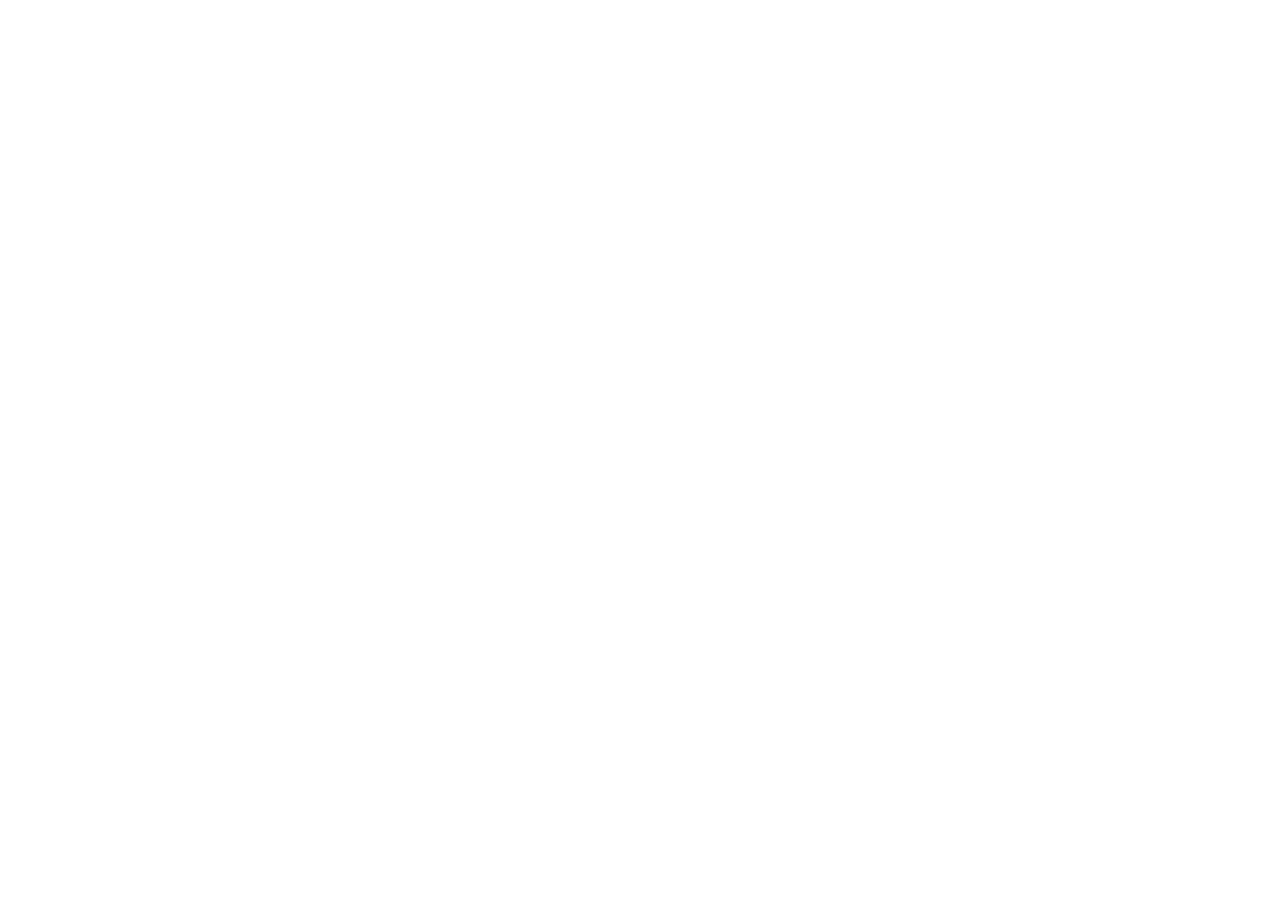
==== quiz.html @ 0aebf83a "Initial Commit" ====
<!DOCTYPE html>
<html lang="en">
<head>
    <meta charset="UTF-8">
    <meta http-equiv="X-UA-Compatible" content="IE=edge">
    <meta name="viewport" content="width=device-width, initial-scale=1.0">
    <link rel="preconnect" href="https://fonts.googleapis.com">
<link rel="preconnect" href="https://fonts.gstatic.com" crossorigin>
<link href="https://fonts.googleapis.com/css2?family=Rubik:wght@400;600&display=swap" rel="stylesheet">
    <link href="https://cdn.jsdelivr.net/npm/bootstrap@5.0.2/dist/css/bootstrap.min.css" rel="stylesheet" integrity="sha384-EVSTQN3/azprG1Anm3QDgpJLIm9Nao0Yz1ztcQTwFspd3yD65VohhpuuCOmLASjC" crossorigin="anonymous">
    <link rel="stylesheet" href="/assets/css/style.css">
    <title>Flag Quiz</title>
</head>
<body>
    <script src="https://cdn.jsdelivr.net/npm/bootstrap@5.0.2/dist/js/bootstrap.bundle.min.js" integrity="sha384-MrcW6ZMFYlzcLA8Nl+NtUVF0sA7MsXsP1UyJoMp4YLEuNSfAP+JcXn/tWtIaxVXM" crossorigin="anonymous"></script>
    <script src="/scipt.js"></script>  
</body>
</html>
---- assets/css/style.css ----
body{
    font-family: 'Rubik', sans-serif;}
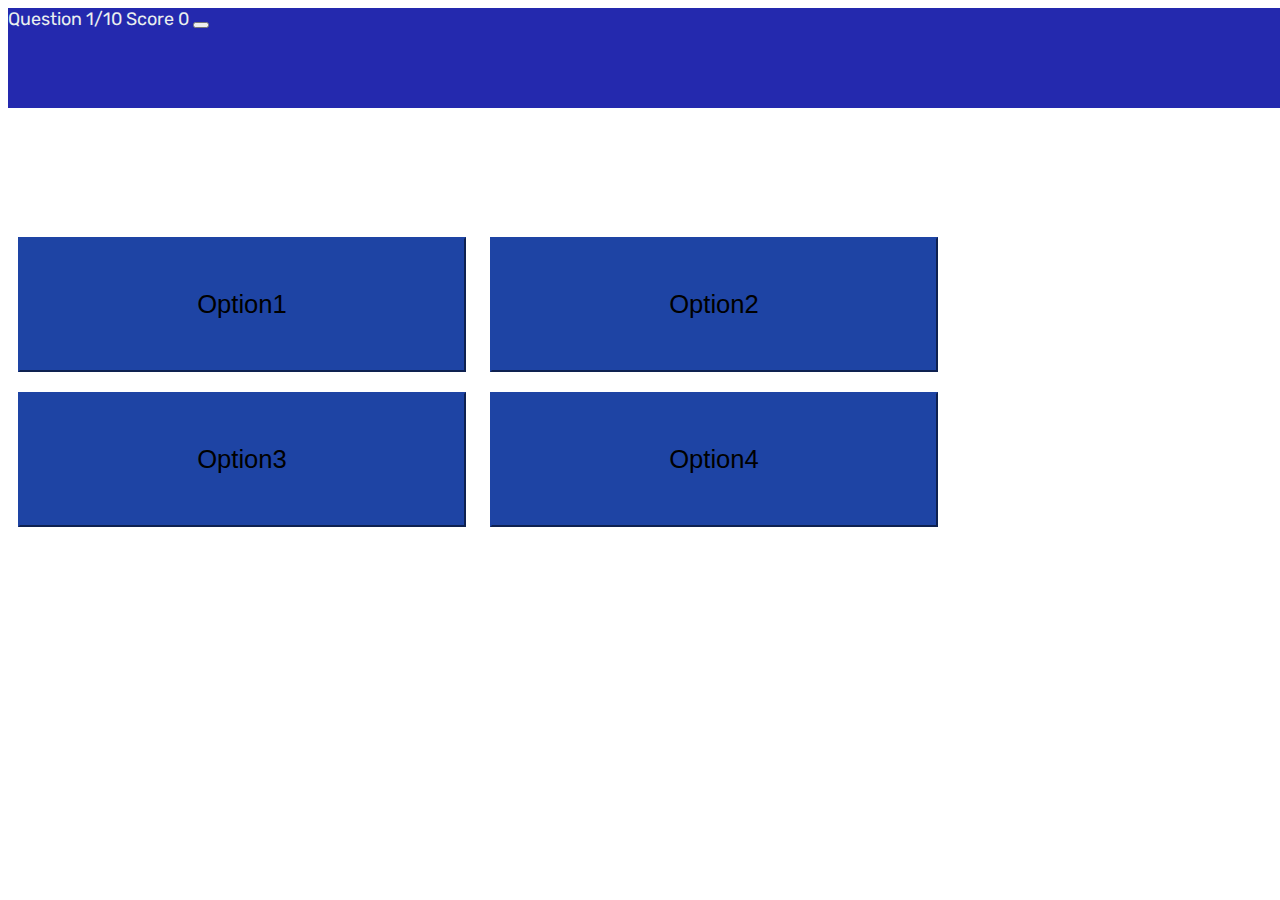
==== commit 21b05d44: "Add basic layout for homepage and quiz page. Add basic CSS styling." ====
--- a/quiz.html
+++ b/quiz.html
@@ -12,6 +12,43 @@
     <title>Flag Quiz</title>
 </head>
 <body>
+            <nav id ='nav-bar' class="navbar d-flex justify-content-around">
+                <span id ='question-count' class=''>
+                 Question 1/10
+                </span>
+                <span id='score-count'class=' '>Score 0</span>
+                <button type="button" class="btn-close" aria-label="Close"></button>
+              </nav>
+            
+           
+            <div class="container-fluid text-center flag-container">
+                <div class="row">
+                    <div class="col-xs-12">
+                       <img id = 'flag' src="#" alt=""> 
+                    </div>
+                </div>
+            </div>
+        
+            <div class="container.fluid text-center">
+                <div class="row">
+                    <div class="col-xs-6">
+                        <div>
+                            <button id = 'option1' class="btn btn-primary options" type="button">Option1</button>
+                            <button id = 'option2' class="btn btn-primary options" type="button">Option2</button>
+                          </div>
+                    </div>
+                </div>
+            </div>
+            <div class="container.fluid text-center">
+                <div class="row">
+                    <div class="col-xs-6">
+                        <div>
+                            <button id = 'option3' class="btn btn-primary options" type="button">Option3</button>
+                            <button id = 'option4' class="btn btn-primary options" type="button">Option4</button>
+                          </div>
+                    </div>
+                </div>
+            </div>
     <script src="https://cdn.jsdelivr.net/npm/bootstrap@5.0.2/dist/js/bootstrap.bundle.min.js" integrity="sha384-MrcW6ZMFYlzcLA8Nl+NtUVF0sA7MsXsP1UyJoMp4YLEuNSfAP+JcXn/tWtIaxVXM" crossorigin="anonymous"></script>
     <script src="/scipt.js"></script>  
 </body>
--- a/assets/css/style.css
+++ b/assets/css/style.css
@@ -1,2 +1,101 @@
+:root {
+    --primary-background: #e3e7eb;
+    --secondary-background: #2429ae;
+    --button-background:#1e44a4;
+    --incorrect-color:red;
+    --correct-color:green;
+  }
+
+
 body{
-    font-family: 'Rubik', sans-serif;}+    font-family: 'Rubik', sans-serif;
+    color: #EAEFEF;
+    width: 100%;
+    height: 100%;
+    
+}
+
+#nav-bar{
+    background-color: var(--secondary-background);
+    height: 100px;
+    font-size: 2vh;
+    
+}
+
+
+#easy-btn{
+    background-color:var(--button-background);
+    border-color:var(--button-background);
+    width: 200px;
+    height:100px;
+    padding-top:40px ;
+    padding-bottom: 40px;
+    font-size: 20px;
+}
+#med-btn{
+    background-color:var(--button-background);
+    border-color:var(--button-background);
+    width: 200px;
+    height:100px;
+    padding-top:40px ;
+    padding-bottom: 40px;
+    font-size: 20px;
+    
+}
+#difficult-btn{
+    background-color: var(--button-background);
+    border-color:var(--button-background);
+    width: 200px;
+    height:100px;
+    padding-top:40px ;
+    padding-bottom: 40px;
+    font-size: 20px;
+    
+}
+
+.flag-container{
+    margin-top: 50px;
+    margin-bottom: 50px;
+}
+
+#option1{
+    background-color: var(--button-background);
+    border-color:var(--button-background);
+    width:35vw;
+    height:15vh;
+    margin:10px;
+    font-size: 2vw;
+   
+}
+
+#option2{
+    background-color: var(--button-background);
+    border-color:var(--button-background);
+    width:35vw;
+    height:15vh;
+    margin:10px;
+    font-size: 2vw;
+    
+   
+
+}
+
+#option3{
+    background-color: var(--button-background);
+    border-color:var(--button-background);
+    width:35vw;
+    height:15vh;
+    margin:10px;
+    font-size: 2vw;
+}
+
+#option4{
+    background-color: var(--button-background);
+    border-color:var(--button-background);
+    width:35vw;
+    height:15vh;
+    margin:10px;
+    font-size: 2vw;
+    
+
+}
